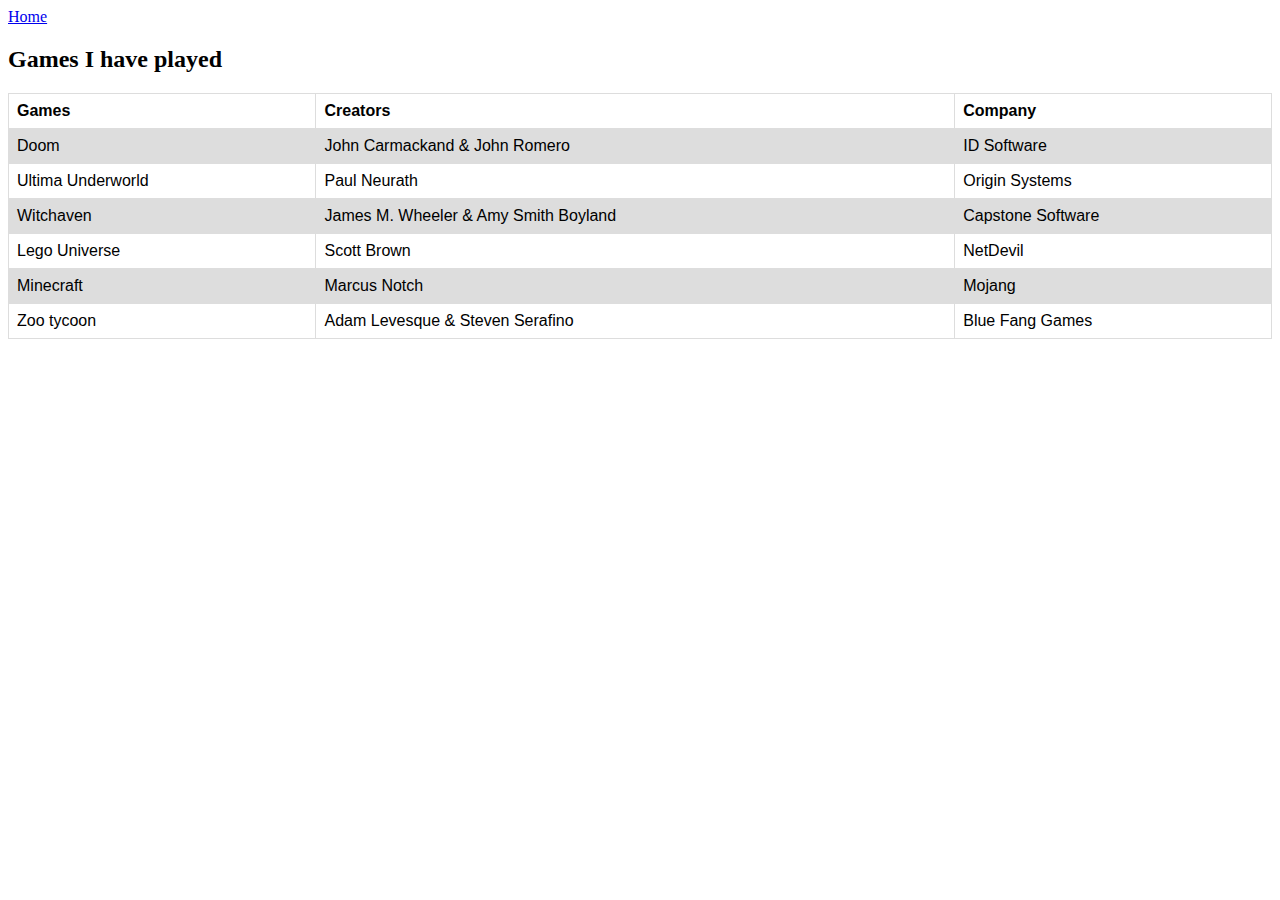
==== Page1.html @ e6a8b150 "Update Page1.html" ====
<!DOCTYPE html>
<html>
<li><a href="index.html">Home</a></li>

<div>
<style>
table {
  font-family: arial, sans-serif;
  border-collapse: collapse;
  width: 100%;
}

td, th {
  border: 1px solid #dddddd;
  text-align: left;
  padding: 8px;
}

tr:nth-child(even) {
  background-color: #dddddd;
}
</style>
</head>
<body>

<h2>Games I have played</h2>

<table>
  <tr>
    <th>Games</th>
    <th>Creators</th>
    <th>Company</th>
  </tr>
  <tr>
    <td>Doom</td>
    <td>John Carmackand & John Romero</td>
    <td>ID Software</td>
  </tr>
  <tr>
    <td>Ultima Underworld</td>
    <td>Paul Neurath</td>
    <td>Origin Systems</td>
  </tr>
  <tr>
    <td>Witchaven</td>
    <td>James M. Wheeler & Amy Smith Boyland</td>
    <td>Capstone Software</td>
  </tr>
  <tr>
    <td>Lego Universe</td>
    <td>Scott Brown</td>
    <td>NetDevil</td>
  </tr>
  <tr>
    <td>Minecraft</td>
    <td>Marcus Notch</td>
    <td>Mojang</td>
  </tr>
  <tr>
    <td>Zoo tycoon</td>
    <td>Adam Levesque & Steven Serafino</td>
    <td>Blue Fang Games</td>
  </tr>
</table>
</body>
</div>






















</html>
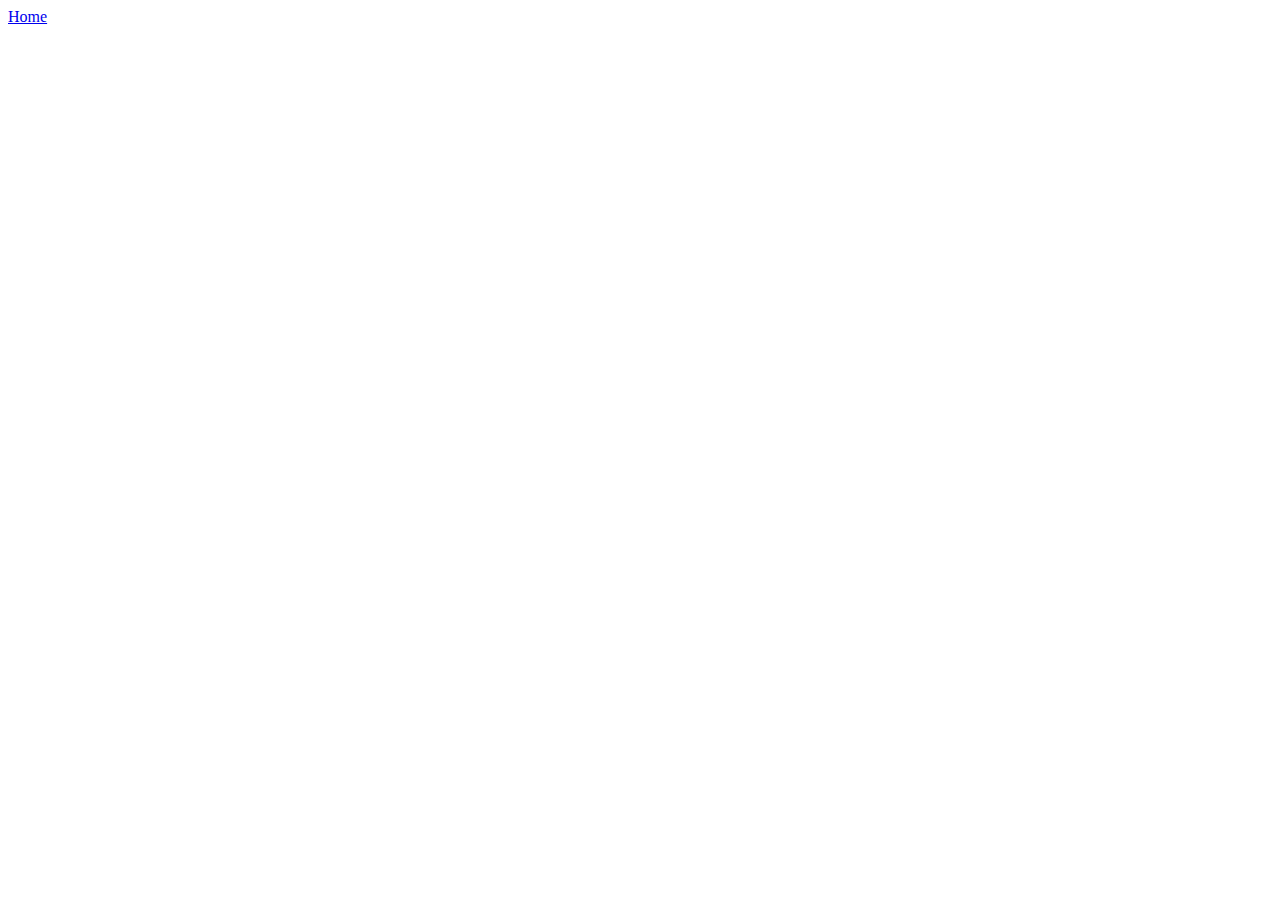
==== commit bce2ad98: "Update Page1.html" ====
--- a/Page1.html
+++ b/Page1.html
@@ -2,66 +2,15 @@
 <html>
 <li><a href="index.html">Home</a></li>
 
-<div>
 <style>
-table {
-  font-family: arial, sans-serif;
-  border-collapse: collapse;
-  width: 100%;
-}
+p {background-color: #000000; color: #00ff00; font-size: 16px;}
+</style>
 
-td, th {
-  border: 1px solid #dddddd;
-  text-align: left;
-  padding: 8px;
-}
+  
 
-tr:nth-child(even) {
-  background-color: #dddddd;
-}
-</style>
-</head>
-<body>
 
-<h2>Games I have played</h2>
-
-<table>
-  <tr>
-    <th>Games</th>
-    <th>Creators</th>
-    <th>Company</th>
-  </tr>
-  <tr>
-    <td>Doom</td>
-    <td>John Carmackand & John Romero</td>
-    <td>ID Software</td>
-  </tr>
-  <tr>
-    <td>Ultima Underworld</td>
-    <td>Paul Neurath</td>
-    <td>Origin Systems</td>
-  </tr>
-  <tr>
-    <td>Witchaven</td>
-    <td>James M. Wheeler & Amy Smith Boyland</td>
-    <td>Capstone Software</td>
-  </tr>
-  <tr>
-    <td>Lego Universe</td>
-    <td>Scott Brown</td>
-    <td>NetDevil</td>
-  </tr>
-  <tr>
-    <td>Minecraft</td>
-    <td>Marcus Notch</td>
-    <td>Mojang</td>
-  </tr>
-  <tr>
-    <td>Zoo tycoon</td>
-    <td>Adam Levesque & Steven Serafino</td>
-    <td>Blue Fang Games</td>
-  </tr>
-</table>
+   
+   
 </body>
 </div>
 
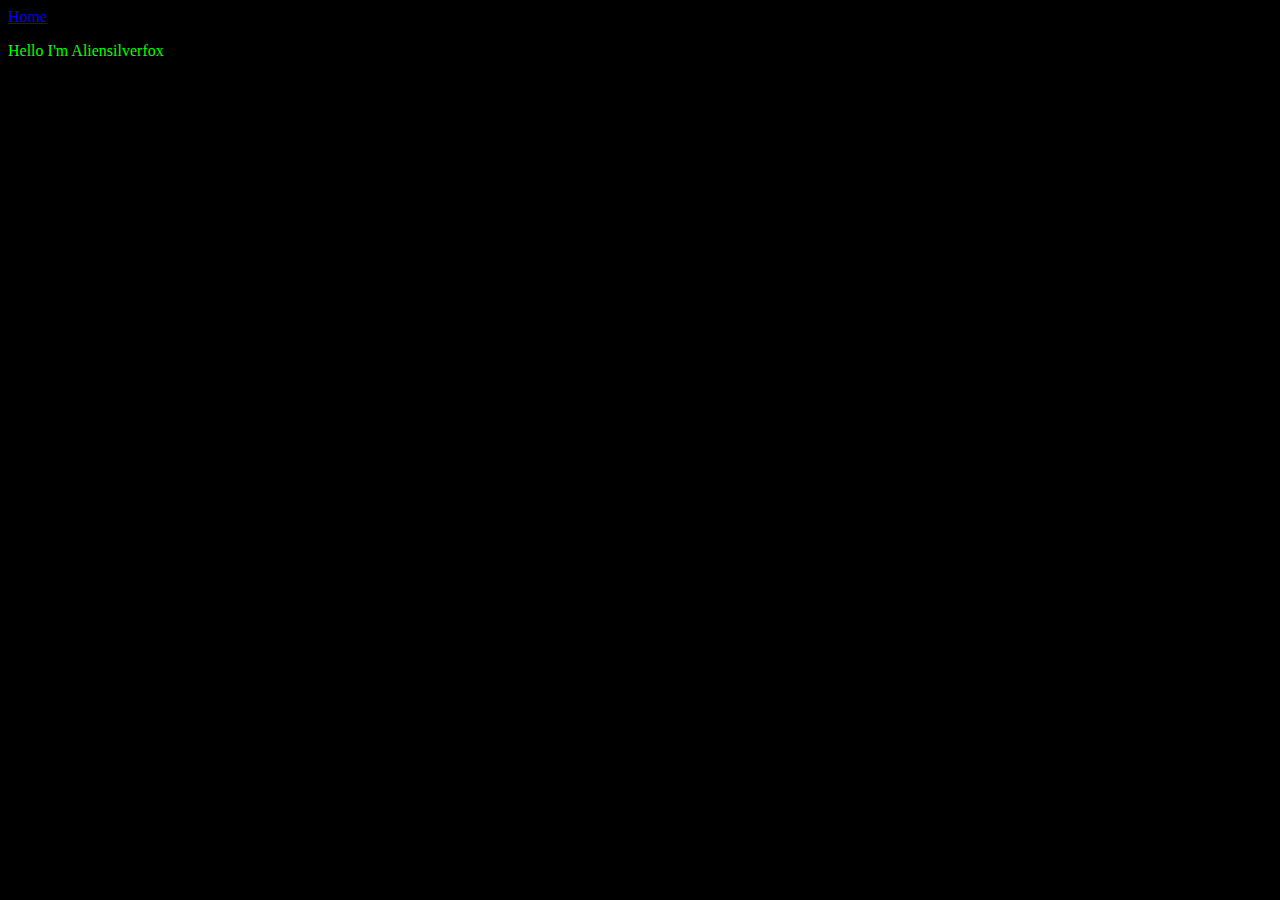
==== commit d6a09394: "Update Page1.html" ====
--- a/Page1.html
+++ b/Page1.html
@@ -3,11 +3,10 @@
 <li><a href="index.html">Home</a></li>
 
 <style>
-p {background-color: #000000; color: #00ff00; font-size: 16px;}
+body {background-color: #000000; color: #00ff00; font-size: 16px;}
 </style>
 
-  
-
+<p>Hello I'm Aliensilverfox</p>
 
    
    
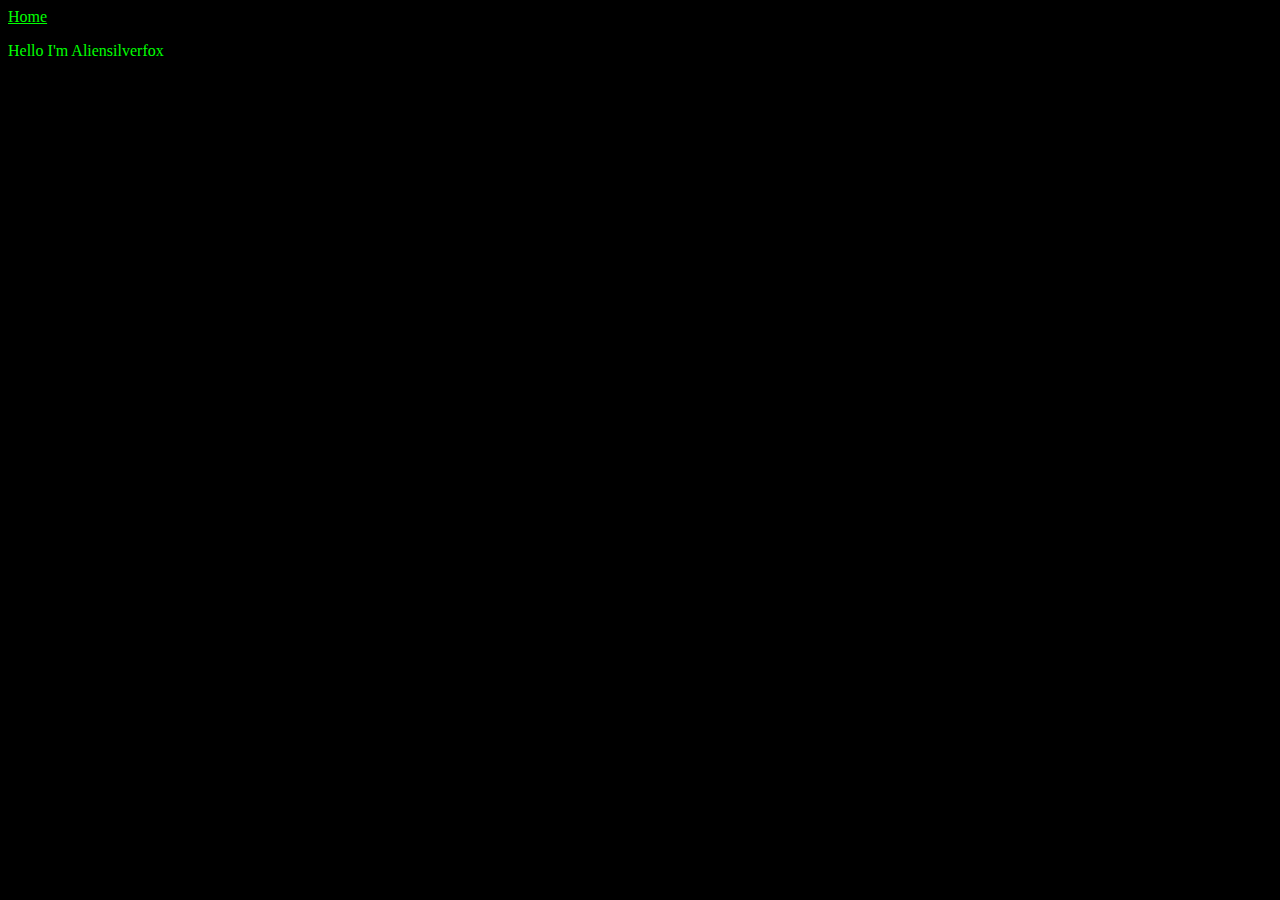
==== commit 25c1454a: "Update Page1.html" ====
--- a/Page1.html
+++ b/Page1.html
@@ -1,6 +1,7 @@
 <!DOCTYPE html>
 <html>
-<li><a href="index.html">Home</a></li>
+
+<a href="index.html" style="color:#00ff00;">Home</a>
 
 <style>
 body {background-color: #000000; color: #00ff00; font-size: 16px;}
